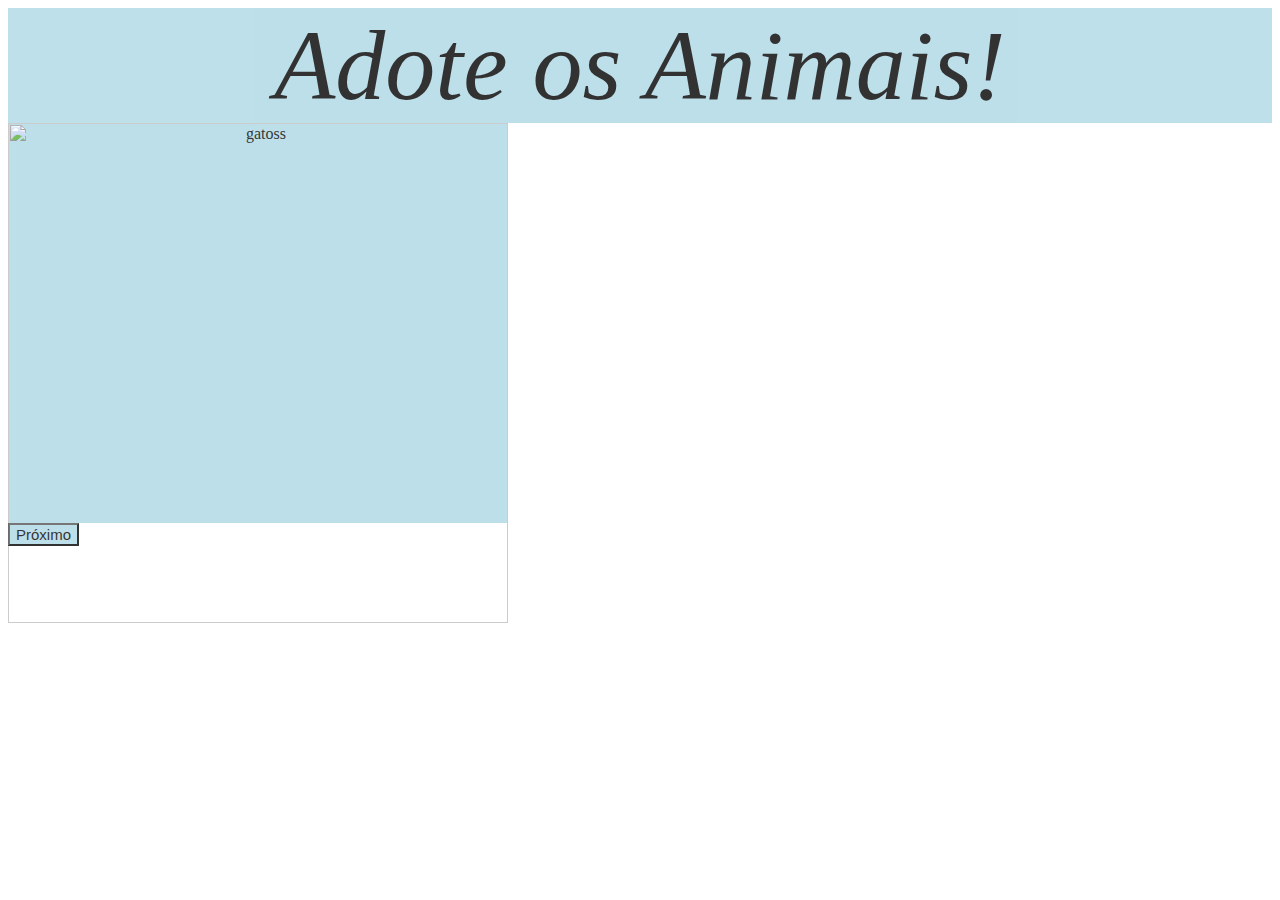
==== index.html @ 877e1548 "Update index.html" ====
<html>
    <head>
        <title>Adote os Animais!</title>
        <link rel="stylesheet" type="text/css" href="estilo.css"/>
    </head>
    <body>
      <script>
        //window.alert("Seja bem vindo!")
      </script>
      <div class="container">
        <i>Adote os Animais!</i>
      </div>
      <div class="container2">
        <img src ="https://svgsilh.com/svg/1517090.svg" alt="gatoss" width='500' height='500'/>
     </div>
    <button id="Meu botao">Próximo</button>
  </body>
</html>
---- estilo.css ----
.container{
  font-size:100px;
  text-align:center;
  background-color:lightblue;
  opacity: 0.8;
}

.container2{
  width:500;
  height: 400;
  opacity: 0.8;
  background-color:lightblue;
  text-align:center;
}

button {
  background-color:lightblue;
  font-size: 15px;
  opacity:0.8;
  text-align:center;
}
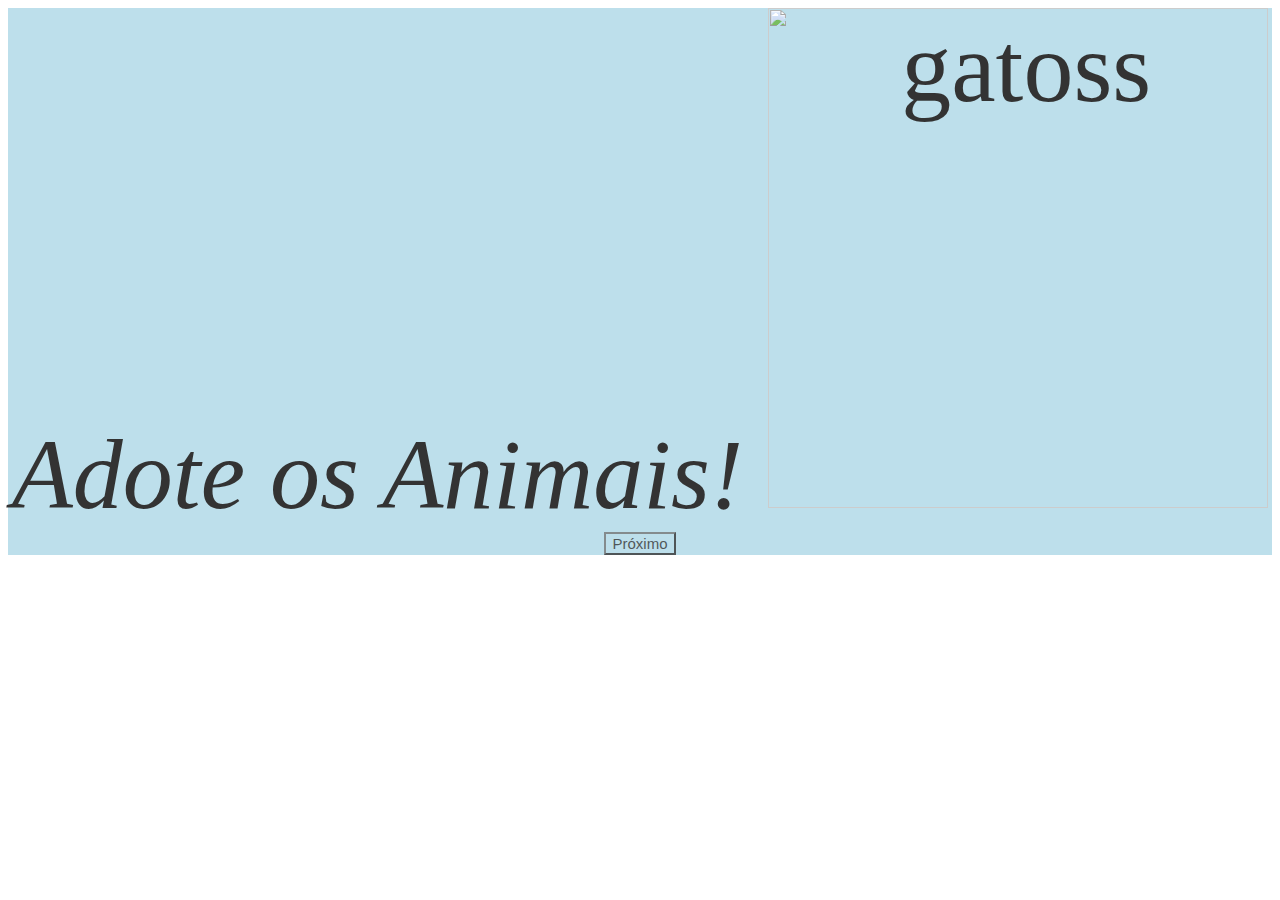
==== commit 216a91c6: "Update index.html" ====
--- a/index.html
+++ b/index.html
@@ -9,10 +9,8 @@
       </script>
       <div class="container">
         <i>Adote os Animais!</i>
-      </div>
-      <div class="container2">
         <img src ="https://svgsilh.com/svg/1517090.svg" alt="gatoss" width='500' height='500'/>
+        <button id="Meu botao">Próximo</button>
      </div>
-    <button id="Meu botao">Próximo</button>
   </body>
 </html>
--- a/estilo.css
+++ b/estilo.css
@@ -6,8 +6,8 @@
 }
 
 .container2{
-  width:500;
-  height: 400;
+  width:100vw;
+  height: 100vh;
   opacity: 0.8;
   background-color:lightblue;
   text-align:center;
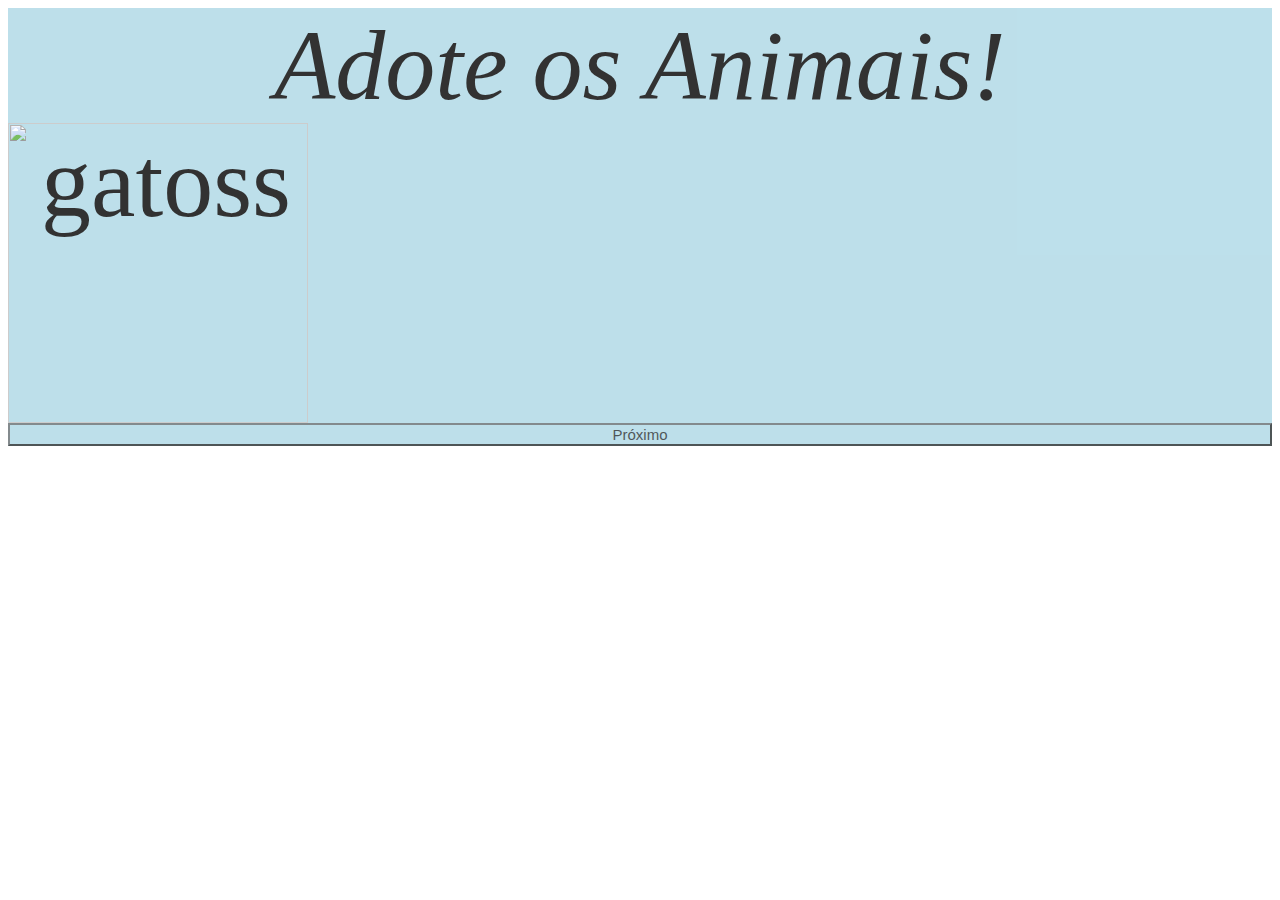
==== commit 9a465a2c: "Update index.html" ====
--- a/index.html
+++ b/index.html
@@ -9,7 +9,7 @@
       </script>
       <div class="container">
         <i>Adote os Animais!</i>
-        <img src ="https://svgsilh.com/svg/1517090.svg" alt="gatoss" width='500' height='500'/>
+        <img src ="https://svgsilh.com/svg/1517090.svg" alt="gatoss" width='300' height='300'/>
         <button id="Meu botao">Próximo</button>
      </div>
   </body>
--- a/estilo.css
+++ b/estilo.css
@@ -1,17 +1,12 @@
 .container{
+  display:flex;
+  flex-direction: column;
   font-size:100px;
   text-align:center;
   background-color:lightblue;
   opacity: 0.8;
 }
 
-.container2{
-  width:100vw;
-  height: 100vh;
-  opacity: 0.8;
-  background-color:lightblue;
-  text-align:center;
-}
 
 button {
   background-color:lightblue;
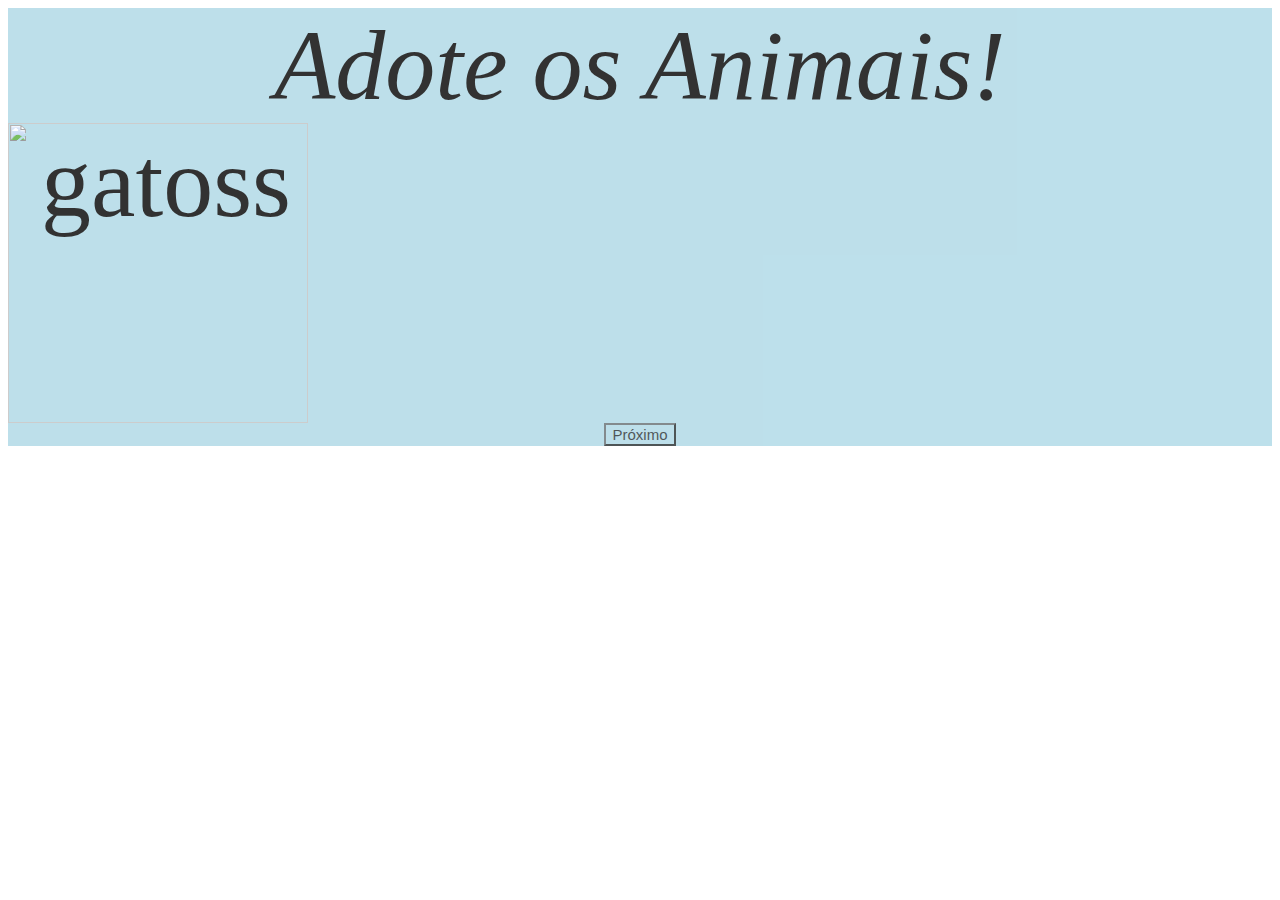
==== commit ac64853b: "Update index.html" ====
--- a/index.html
+++ b/index.html
@@ -10,7 +10,7 @@
       <div class="container">
         <i>Adote os Animais!</i>
         <img src ="https://svgsilh.com/svg/1517090.svg" alt="gatoss" width='300' height='300'/>
-        <button id="Meu botao">Próximo</button>
+        <a href="https://nayellemaria.github.io/WEB--/animais.html"><button id="Meu botao">Próximo</button></a>
      </div>
   </body>
 </html>
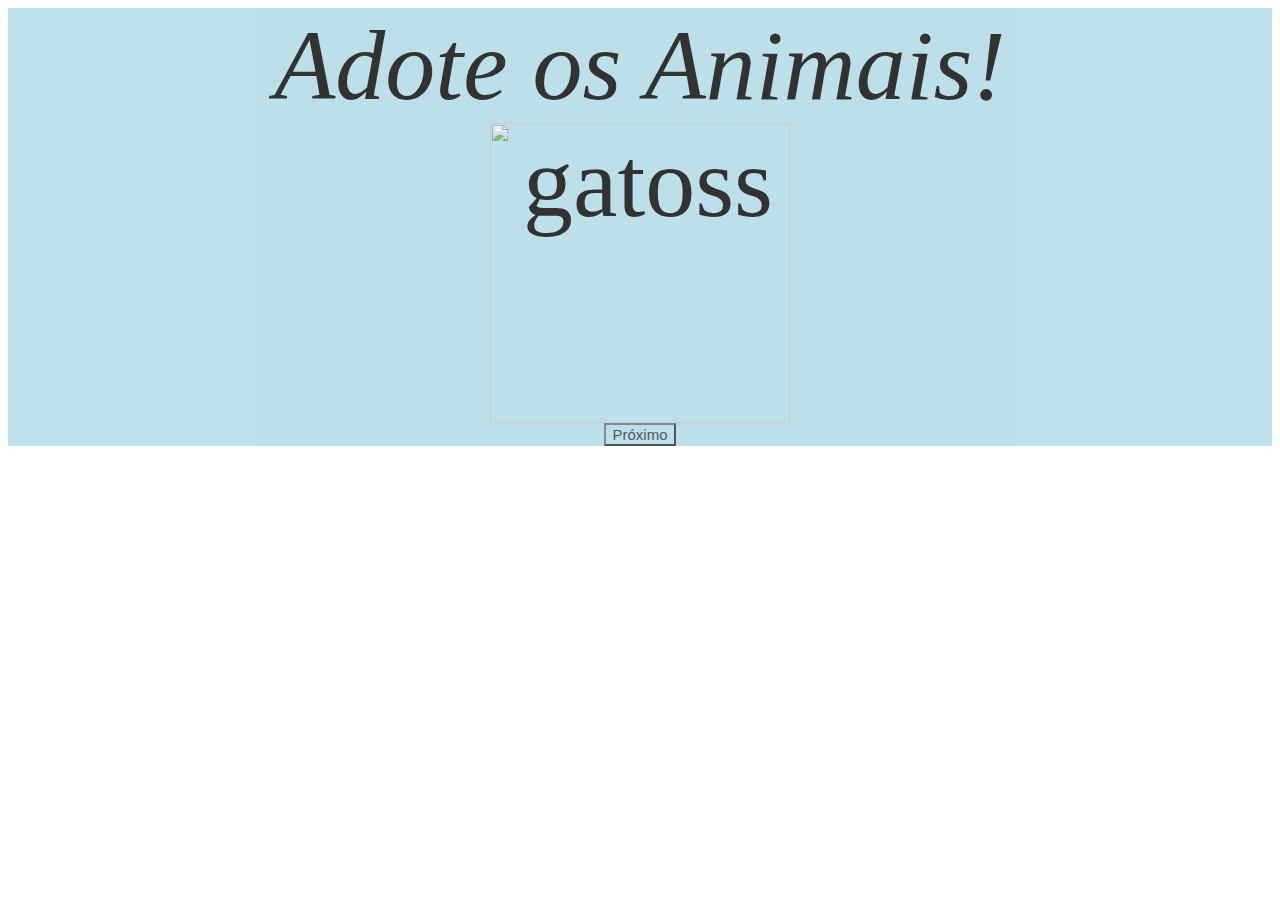
==== commit ce66d537: "Update index.html" ====
--- a/index.html
+++ b/index.html
@@ -9,7 +9,7 @@
       </script>
       <div class="container">
         <i>Adote os Animais!</i>
-        <img src ="https://svgsilh.com/svg/1517090.svg" alt="gatoss" width='300' height='300'/>
+        <img src ="https://svgsilh.com/svg/1517090.svg" alt="gatoss" width='300px' height='300px'/>
         <a href="https://nayellemaria.github.io/WEB--/animais.html"><button id="Meu botao">Próximo</button></a>
      </div>
   </body>
--- a/estilo.css
+++ b/estilo.css
@@ -1,5 +1,7 @@
 .container{
   display:flex;
+  align-items:center;
+  justify-content:center;
   flex-direction: column;
   font-size:100px;
   text-align:center;
